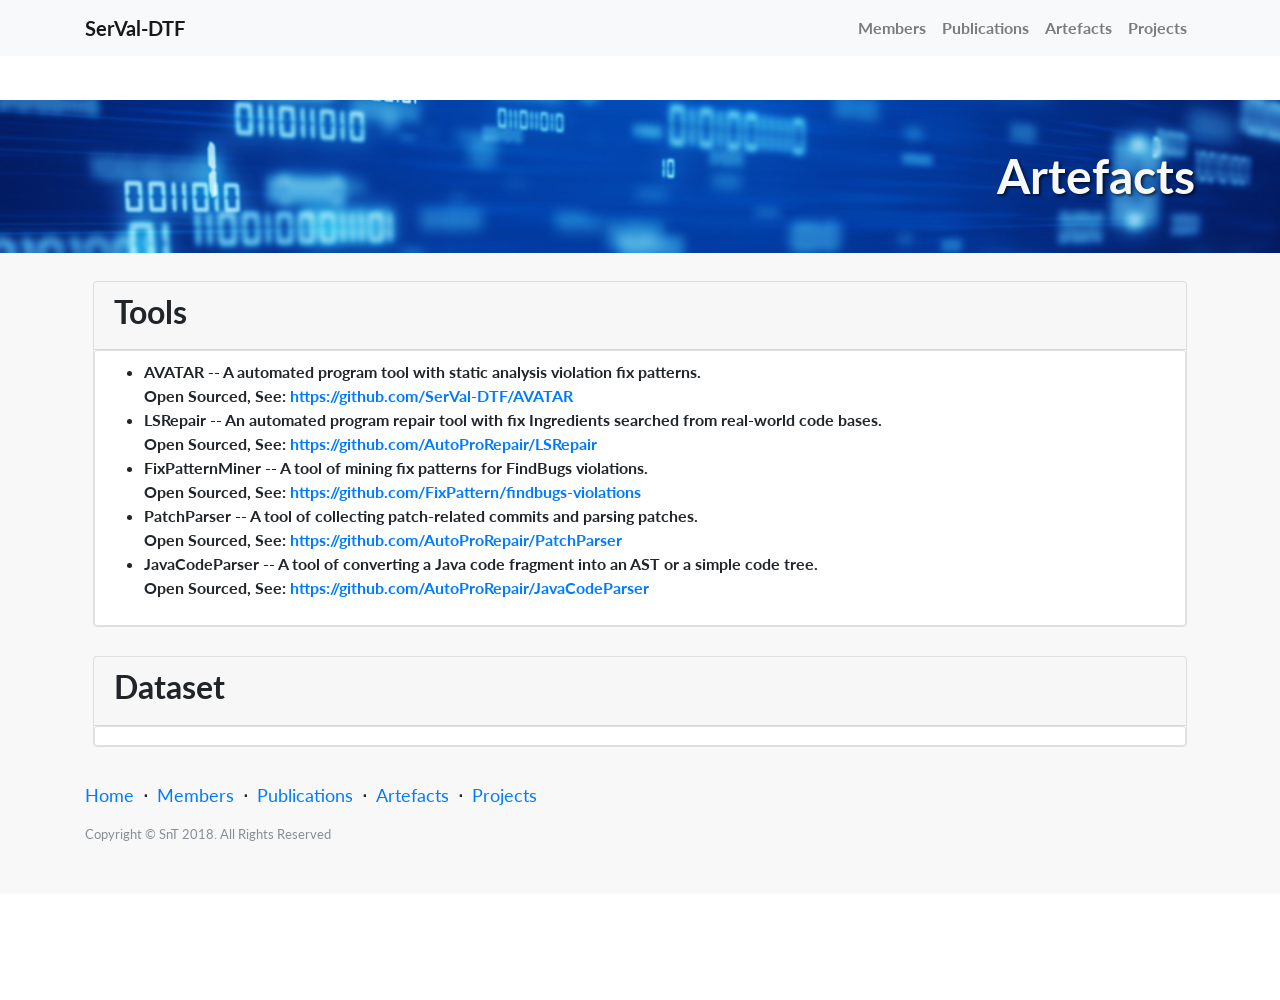
==== artefacts.html @ 21c309fd "Team website." ====
<!DOCTYPE html>
<html lang="en">

<head>

    <meta charset="utf-8">
    <meta name="viewport" content="width=device-width, initial-scale=1, shrink-to-fit=no">
    <meta name="description" content="">
    <meta name="author" content="">

    <title>SerVal-Debugging Task Force - Tools & Data</title>

    <!-- Bootstrap core CSS -->
    <link href="vendor/bootstrap/css/bootstrap.min.css" rel="stylesheet">

    <!-- Custom fonts for this template -->
    <link href="vendor/font-awesome/css/font-awesome.min.css" rel="stylesheet" type="text/css">
    <link href="https://fonts.googleapis.com/css?family=Lato:300,400,700,300italic,400italic,700italic" rel="stylesheet" type="text/css">

    <!-- Custom styles for this template -->
    <link href="css/landing-page.css" rel="stylesheet">

    <!-- Custom CSS -->
    <link href="css/user.css" rel="stylesheet">
</head>

<body>

<!-- Navigation -->
<nav class="navbar navbar-expand-lg navbar-light bg-light fixed-top">
    <div class="container">
        <!-- Brand and toggle get grouped for better mobile display -->
        <a class="navbar-brand" href="./index.html">SerVal-DTF</a>
        <button class="navbar-toggler" type="button" data-toggle="collapse" data-target="#navbarResponsive" aria-controls="navbarResponsive" aria-expanded="false" aria-label="Toggle navigation">
            <span class="navbar-toggler-icon"></span>
        </button>
        <!-- Collect the nav links, forms, and other content for toggling -->
        <div class="collapse navbar-collapse" id="navbarResponsive">
            <ul class="navbar-nav ml-auto">
                <li class="nav-item ">
                    <a class="nav-link" href="./members.html">Members</a>
                </li>
                <li class="nav-item ">
                    <a class="nav-link" href="./publication.html">Publications</a>
                </li>
                <li class="nav-item ">
                    <a class="nav-link" href="./artefacts.html">Artefacts</a>
                </li>
                <li class="nav-item ">
                    <a class="nav-link" href="./projects.html">Projects</a>
                </li>
            </ul>
        </div>
        <!-- /.navbar-collapse -->
    </div>
</nav>


<!-- Main Section -->

<aside class="banner" style="margin-top: 100px; padding-top: 50px; background: url(img/banner3.png) no-repeat center center; background-size: 100% auto;">
    <div class="container">
        <div class="row text-right">
            <div class="col-lg-12">
                <h2>Artefacts</h2>
            </div>
            <!--<div class="col-lg-6">
                <div class="row">
                    <div class="col-sm-4 icon-feature">
                        <span class="fa-stack fa-2x">
                            <i class="fa fa-file-o fa-stack-2x"></i>
                            <i class="fa fa-font fa-stack-1x"></i>
                        </span>
                        <p class="lead">Journal</p>
                    </div>
                    <div class="col-sm-4 icon-feature">
                         <span class="fa-stack fa-2x">
                            <i class="fa fa-file-o fa-stack-2x"></i>
                            <i class="fa fa-users fa-stack-1x"></i>
                         </span>
                        <p class="lead">Conference</p>
                    </div>
                    <div class="col-sm-4 icon-feature">
                        <i class="fa fa-file-text-o fa-4x"></i>
                        <p class="lead">Others</p>
                    </div>
                </div>
            </div>-->
        </div>
    </div>
</aside>

    <!-- / Main Section -->
    <section class="content-section-a" style="margin-bottom:-65pt">
        <div class="container">
            <div class="row m-2">
                <div class="card w-100"  style="margin-top:-30px;">
                    <div class="card-header">
                        <h2>Tools</h2>
                    </div>
                    <div class="card-block">
                        <div class="card-deck rounded">
                            <div class="card p-2 rounded">
                              <table>
							                  <tr>
                  								<td>
                  								  <ul>
                          						<li>
                          	  						AVATAR -- A automated program tool with static analysis violation fix patterns. <br />
                          	  						Open Sourced, See: <a href="https://github.com/SerVal-DTF/AVATAR">https://github.com/SerVal-DTF/AVATAR</a>
                          						</li>
                          						<li>
                          	  						LSRepair -- An automated program repair tool with fix Ingredients searched from real-world code bases. <br />
                          	  						Open Sourced, See: <a href="https://github.com/AutoProRepair/LSRepair">https://github.com/AutoProRepair/LSRepair</a>
                          						</li>
      						                    <li>
                          	  						FixPatternMiner -- A tool of mining fix patterns for FindBugs violations. <br />
                          	  						Open Sourced, See: <a href="https://github.com/FixPattern/findbugs-violations">https://github.com/FixPattern/findbugs-violations</a>
                          						</li>
                          						<li>
                          	  						PatchParser -- A tool of collecting patch-related commits and parsing patches. <br />
                          	  						Open Sourced, See: <a href="https://github.com/AutoProRepair/PatchParser">https://github.com/AutoProRepair/PatchParser</a>
                          						</li>
                          						<li>
                          	  						JavaCodeParser -- A tool of converting a Java code fragment into an AST or a simple code tree. <br />
                          	  						Open Sourced, See: <a href="https://github.com/AutoProRepair/JavaCodeParser">https://github.com/AutoProRepair/JavaCodeParser</a>
                          						</li>
                    						    </ul>
                  								</td>
                							  </tr>
                						  </table>
                            </div>
                        </div>
                    </div>
                </div>
            </div>
        </div>
    </section>

    <section class="content-section-a" style="height:100pt">
        <div class="container">
            <div class="row m-2">
                <div class="card w-100">
                    <div class="card-header">
                        <h2>Dataset</h2>
                    </div>
                    <div class="card-block">
                        <div class="card-deck">
                            <div class="card p-2 rounded">
                              <table>
							                  <tr>
                  								<td>
                  								</td>
                							  </tr>
                						  </table>
                				  </div>
                        </div>
                    </div>
                </div>
            </div>
        </div>
    </section>
    <!-- /Page Content -->


<!-- Footer -->
<footer>
    <div class="container">

        <ul class="list-inline">
            <li class="list-inline-item lead">
                <a href="./index.html">Home</a>
            </li>
            <li class="footer-menu-divider list-inline-item">&sdot;</li>
            <li class="list-inline-item lead">
                <a href="./members.html">Members</a>
            </li>
            <li class="footer-menu-divider list-inline-item">&sdot;</li>
            <li class="list-inline-item lead">
                <a href="./publication.html">Publications</a>
            </li>
            <li class="footer-menu-divider list-inline-item">&sdot;</li>
            <li class="list-inline-item lead">
                <a href="./artefacts.html">Artefacts</a>
            </li>
            <li class="footer-menu-divider list-inline-item">&sdot;</li>
            <li class="list-inline-item lead">
                <a href="./projects.html">Projects</a>
            </li>
        </ul>
        <p class="copyright text-muted small">Copyright &copy; SnT 2018. All Rights Reserved</p>
    </div>
</footer>

<!-- Bootstrap core JavaScript -->
<script src="vendor/jquery/jquery.min.js"></script>
<script src="vendor/popper/popper.min.js"></script>
<script src="vendor/bootstrap/js/bootstrap.min.js"></script>


</body>
</html>
---- css/landing-page.css ----
/*
 * Start Bootstrap - Landing Page (http://startbootstrap.com/)
 * Copyright 2013-2016 Start Bootstrap
 * Licensed under MIT (https://github.com/BlackrockDigital/startbootstrap/blob/gh-pages/LICENSE)
 */

body,
html {
    width: 100%;
    height: 100%;
}

body,
h1,
h2,
h3,
h4,
h5,
h6 {
    font-family: "Lato","Helvetica Neue",Helvetica,Arial,sans-serif;
    font-weight: 700;
}

.topnav {
    font-size: 14px;
}

.lead {
    font-size: 18px;
    font-weight: 400;
}

.intro-header {
    padding-top: 50px; /* If you're making other pages, make sure there is 50px of padding to make sure the navbar doesn't overlap content! */
    padding-bottom: 50px;
    text-align: center;
    color: #f8f8f8;
    background: url(../img/intro-home.jpg) no-repeat center center;
    background-size: cover;
}

.intro-message {
    position: relative;
    padding-top: 20%;
    padding-bottom: 20%;
}

.intro-message > h1 {
    margin: 0;
    text-shadow: 2px 2px 3px rgba(0,0,0,0.6);
    font-size: 5em;
}

.intro-divider {
    width: 400px;
    border-top: 1px solid #f8f8f8;
    border-bottom: 1px solid rgba(0,0,0,0.2);
}

.intro-message > h3 {
    text-shadow: 2px 2px 3px rgba(0,0,0,0.6);
}

@media(max-width:767px) {
    .intro-message {
        padding-bottom: 15%;
    }

    .intro-message > h1 {
        font-size: 3em;
    }

    ul.intro-social-buttons > li {
        display: block;
        margin-bottom: 20px;
        padding: 0;
    }

    ul.intro-social-buttons > li:last-child {
        margin-bottom: 0;
    }

    .intro-divider {
        width: 100%;
    }
}

.network-name {
    text-transform: uppercase;
    font-size: 14px;
    font-weight: 400;
    letter-spacing: 2px;
}

.content-section-a {
    padding: 50px 0;
    background-color: #f8f8f8;
}

.content-section-b {
    padding: 50px 0;
    border-top: 1px solid #e7e7e7;
    border-bottom: 1px solid #e7e7e7;
}

.section-heading {
    margin-bottom: 30px;
}

.section-heading-spacer {
    float: left;
    width: 200px;
    border-top: 3px solid #e7e7e7;
}

.banner {
    padding: 50px 0;
    color: #f8f8f8;
    /* background: url(../img/banner-bg.jpg) no-repeat center center; */
    background-color: #369;
    background-size: cover;
}

.banner h2 {
    margin: 0;
    text-shadow: 2px 2px 3px rgba(0,0,0,0.6);
    font-size: 3em;
}

.banner ul {
    margin-bottom: 0;
}

.banner-social-buttons {
    float: right;
    margin-top: 0;
}

@media(max-width:1199px) {
    ul.banner-social-buttons {
        float: left;
        margin-top: 15px;
    }
}

@media(max-width:767px) {
    .banner h2 {
        margin: 0;
        text-shadow: 2px 2px 3px rgba(0,0,0,0.6);
        font-size: 3em;
    }

    ul.banner-social-buttons > li {
        display: block;
        margin-bottom: 20px;
        padding: 0;
    }

    ul.banner-social-buttons > li:last-child {
        margin-bottom: 0;
    }
}

footer {
    padding: 50px 0;
    background-color: #f8f8f8;
}

p.copyright {
    margin: 15px 0 0;
}
---- css/user.css ----
.navbar{
  margin-bottom:0;
  border:none;
}

.navbar-brand .glyphicon{
  margin-right:6px;
}

.hero{
  background:url(../../assets/img/code.jpg) no-repeat center;
  background-size:cover;
  border:none;
}

@media (min-width:992px) {
  .hero .get-it{
    text-align:right;
    margin-top:79px;
    padding-right:30px;
  }
}

@media (max-width:992px) {
  .hero .get-it{
    text-align:center;
  }
}

@media (max-width:992px) {
  .hero .phone-preview{
    text-align:center;
  }
}

.hero .get-it h1, .hero .get-it p{
  color:#fff;
  text-shadow:2px 2px 3px rgba(0,0,0,0.3);
  margin-bottom:40px;
}

.hero .get-it .btn{
  margin-left:10px;
  margin-bottom:10px;
  text-shadow:none;
}

div.iphone-mockup{
  position:relative;
  max-width:250px;
  margin:20px;
  display:inline-block;
}

.iphone-mockup img.device{
  width:100%;
  height:auto;
}

.iphone-mockup .screen{
  position:absolute;
  width:88%;
  height:77%;
  top:12%;
  border-radius:2px;
  left:6%;
  border:1px solid #444;
  background-color:#aaa;
  overflow:hidden;
  background:url(screen-content-iphone-6.jpg);
  background-size:cover;
  background-position:center;
}

.iphone-mockup .screen:before{
  content:'';
  background-color:#fff;
  position:absolute;
  width:70%;
  height:140%;
  top:-12%;
  right:-60%;
  transform:rotate(-19deg);
  opacity:0.2;
}

.icon-feature{
  text-align:center;
}

.icon-feature .glyphicon{
  font-size:60px;
}

section.features{
  background-color:#369;
  padding:40px 0;
  color:#fff;
}

.features h2{
  color:#fff;
}

.features .icon-features{
  margin-top:15px;
}

.testimonials blockquote{
  text-align:center;
}

section.testimonials{
  margin:50px 0;
}

.site-footer{
  padding:20px 0;
  text-align:center;
}

@media (min-width:768px) {
  .site-footer h5{
    text-align:left;
  }
}

.site-footer h5{
  color:inherit;
  font-size:20px;
}

.site-footer .social-icons a:hover{
  opacity:1;
}

.site-footer .social-icons a{
  display:inline-block;
  width:32px;
  border:none;
  font-size:20px;
  border-radius:50%;
  margin:4px;
  color:#fff;
  text-align:center;
  background-color:#798FA5;
  height:32px;
  opacity:0.8;
  line-height:32px;
}

@media (min-width:768px) {
  .site-footer .social-icons{
    text-align:right;
  }
}

.authors{
  margin-bottom:0;
}

.news-icon{
  font-size:50px;
}

.tool-table tr td:nth-child(1){
  width:20%;
}

a.text-neutral:hover, a.text-neutral:focus{
  color:#999999;
}

.text-neutral{
  color:#fff;
}
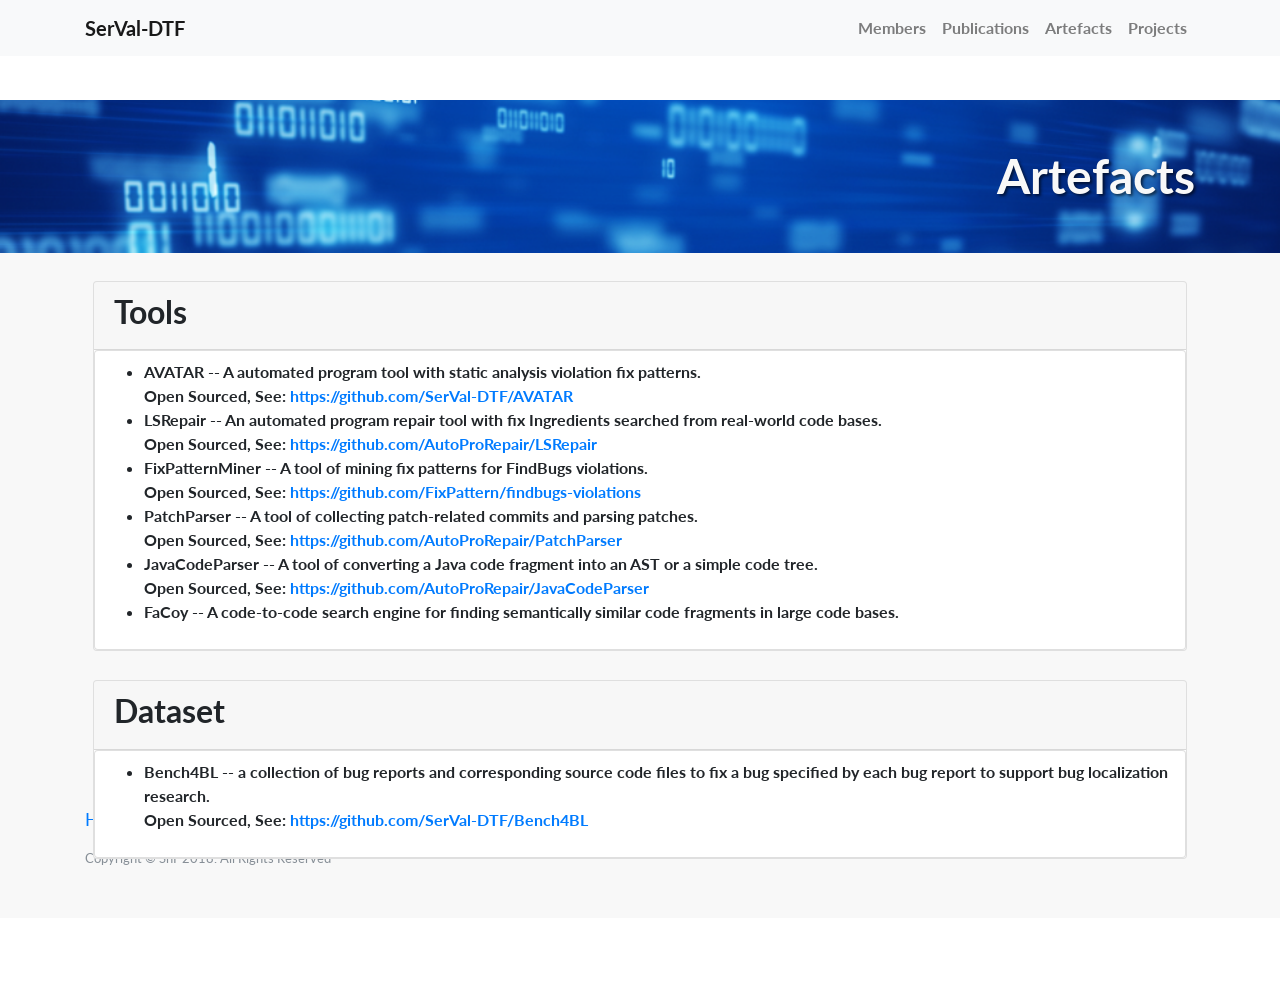
==== commit 22eddb02: "More artefacts." ====
--- a/artefacts.html
+++ b/artefacts.html
@@ -125,6 +125,10 @@
                           	  						JavaCodeParser -- A tool of converting a Java code fragment into an AST or a simple code tree. <br />
                           	  						Open Sourced, See: <a href="https://github.com/AutoProRepair/JavaCodeParser">https://github.com/AutoProRepair/JavaCodeParser</a>
                           						</li>
+                          						<li>
+                          	  						FaCoy -- A code-to-code search engine for finding semantically similar code fragments in large code bases. <br />
+                          	  						<!--Open Sourced, See: <a href=""></a>-->
+                          						</li>
                     						    </ul>
                   								</td>
                 							  </tr>
@@ -150,6 +154,12 @@
                               <table>
 							                  <tr>
                   								<td>
+                  								  <ul>
+                          						<li>
+                          	  						Bench4BL -- a collection of bug reports and corresponding source code files to fix a bug specified by each bug report to support bug localization research. <br />
+                          	  						Open Sourced, See: <a href="https://github.com/SerVal-DTF/Bench4BL">https://github.com/SerVal-DTF/Bench4BL</a>
+                          						</li>
+                    						    </ul>
                   								</td>
                 							  </tr>
                 						  </table>
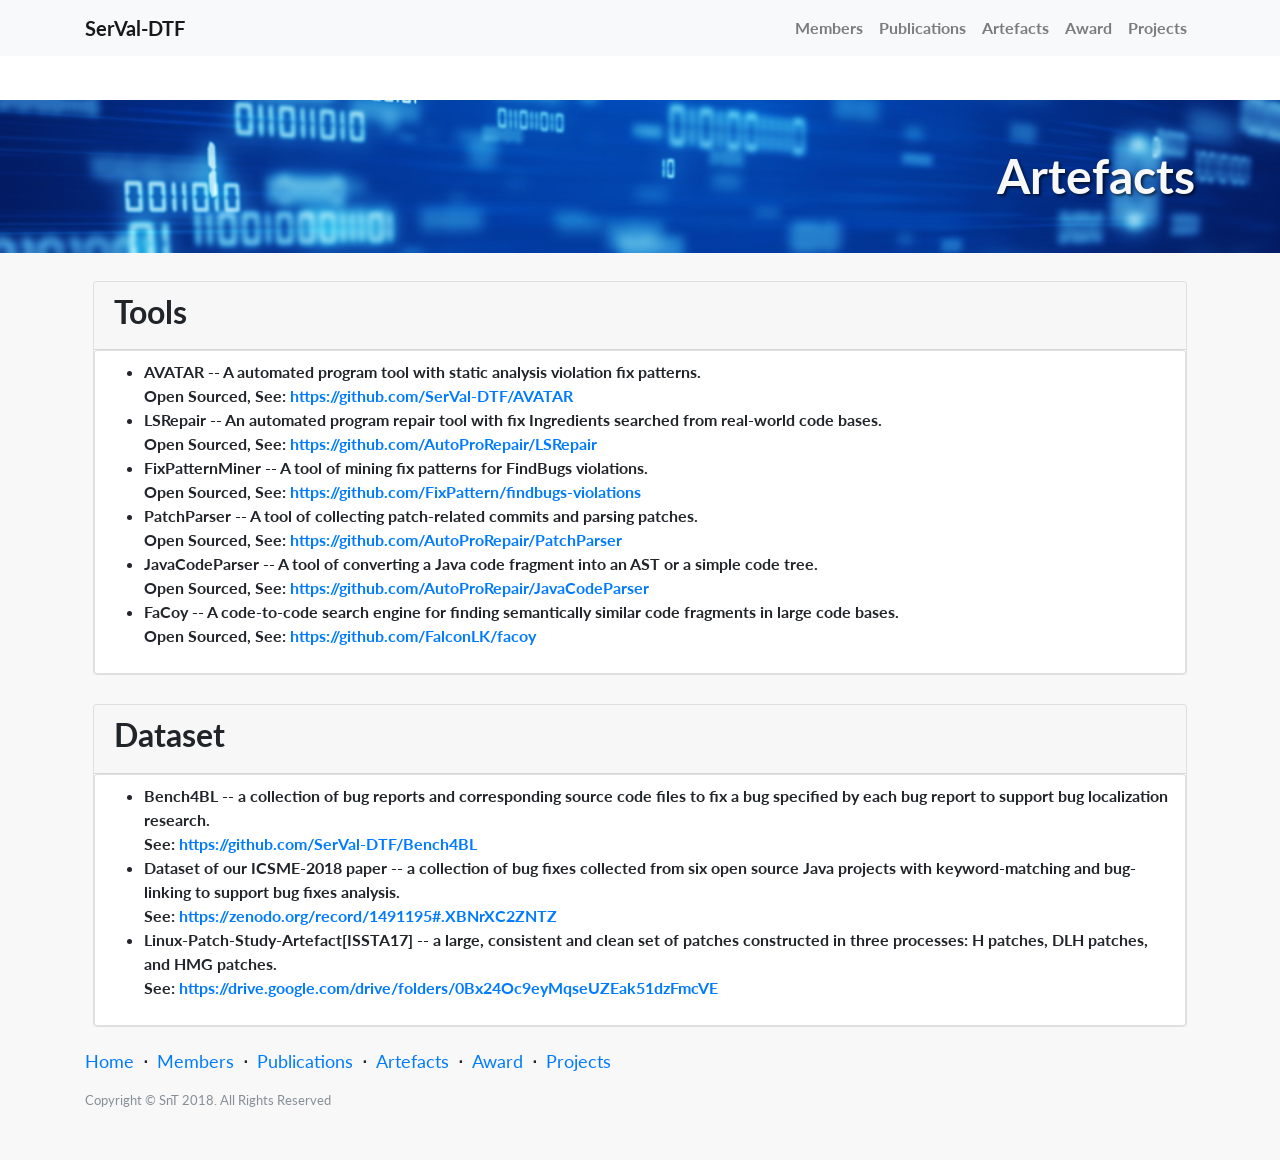
==== commit e9df6167: "More artefacts and an awards." ====
--- a/artefacts.html
+++ b/artefacts.html
@@ -45,6 +45,9 @@
                 </li>
                 <li class="nav-item ">
                     <a class="nav-link" href="./artefacts.html">Artefacts</a>
+                </li>
+                <li class="nav-item ">
+                    <a class="nav-link" href="./award.html">Award</a>
                 </li>
                 <li class="nav-item ">
                     <a class="nav-link" href="./projects.html">Projects</a>
@@ -127,7 +130,7 @@
                           						</li>
                           						<li>
                           	  						FaCoy -- A code-to-code search engine for finding semantically similar code fragments in large code bases. <br />
-                          	  						<!--Open Sourced, See: <a href=""></a>-->
+                          	  						Open Sourced, See: <a href="https://github.com/FalconLK/facoy">https://github.com/FalconLK/facoy</a>
                           						</li>
                     						    </ul>
                   								</td>
@@ -141,7 +144,7 @@
         </div>
     </section>
 
-    <section class="content-section-a" style="height:100pt">
+    <section class="content-section-a" style="margin-bottom:-65pt">
         <div class="container">
             <div class="row m-2">
                 <div class="card w-100">
@@ -157,7 +160,15 @@
                   								  <ul>
                           						<li>
                           	  						Bench4BL -- a collection of bug reports and corresponding source code files to fix a bug specified by each bug report to support bug localization research. <br />
-                          	  						Open Sourced, See: <a href="https://github.com/SerVal-DTF/Bench4BL">https://github.com/SerVal-DTF/Bench4BL</a>
+                          	  						See: <a href="https://github.com/SerVal-DTF/Bench4BL">https://github.com/SerVal-DTF/Bench4BL</a>
+                          						</li>
+                          						<li>
+                          	  						Dataset of our ICSME-2018 paper -- a collection of bug fixes collected from six open source Java projects with keyword-matching and bug-linking to support bug fixes analysis. <br />
+                          	  						See: <a href="https://zenodo.org/record/1491195#.XBNrXC2ZNTZ">https://zenodo.org/record/1491195#.XBNrXC2ZNTZ</a>
+                          						</li>
+                          						<li>
+                          	  						Linux-Patch-Study-Artefact[ISSTA17] -- a large, consistent and clean set of patches constructed in three processes: H patches, DLH patches, and HMG patches. <br />
+                          	  						See: <a href="https://drive.google.com/drive/folders/0Bx24Oc9eyMqseUZEak51dzFmcVE">https://drive.google.com/drive/folders/0Bx24Oc9eyMqseUZEak51dzFmcVE</a>
                           						</li>
                     						    </ul>
                   								</td>
@@ -195,6 +206,10 @@
             </li>
             <li class="footer-menu-divider list-inline-item">&sdot;</li>
             <li class="list-inline-item lead">
+                <a href="./award.html">Award</a>
+            </li>
+            <li class="footer-menu-divider list-inline-item">&sdot;</li>
+            <li class="list-inline-item lead">
                 <a href="./projects.html">Projects</a>
             </li>
         </ul>
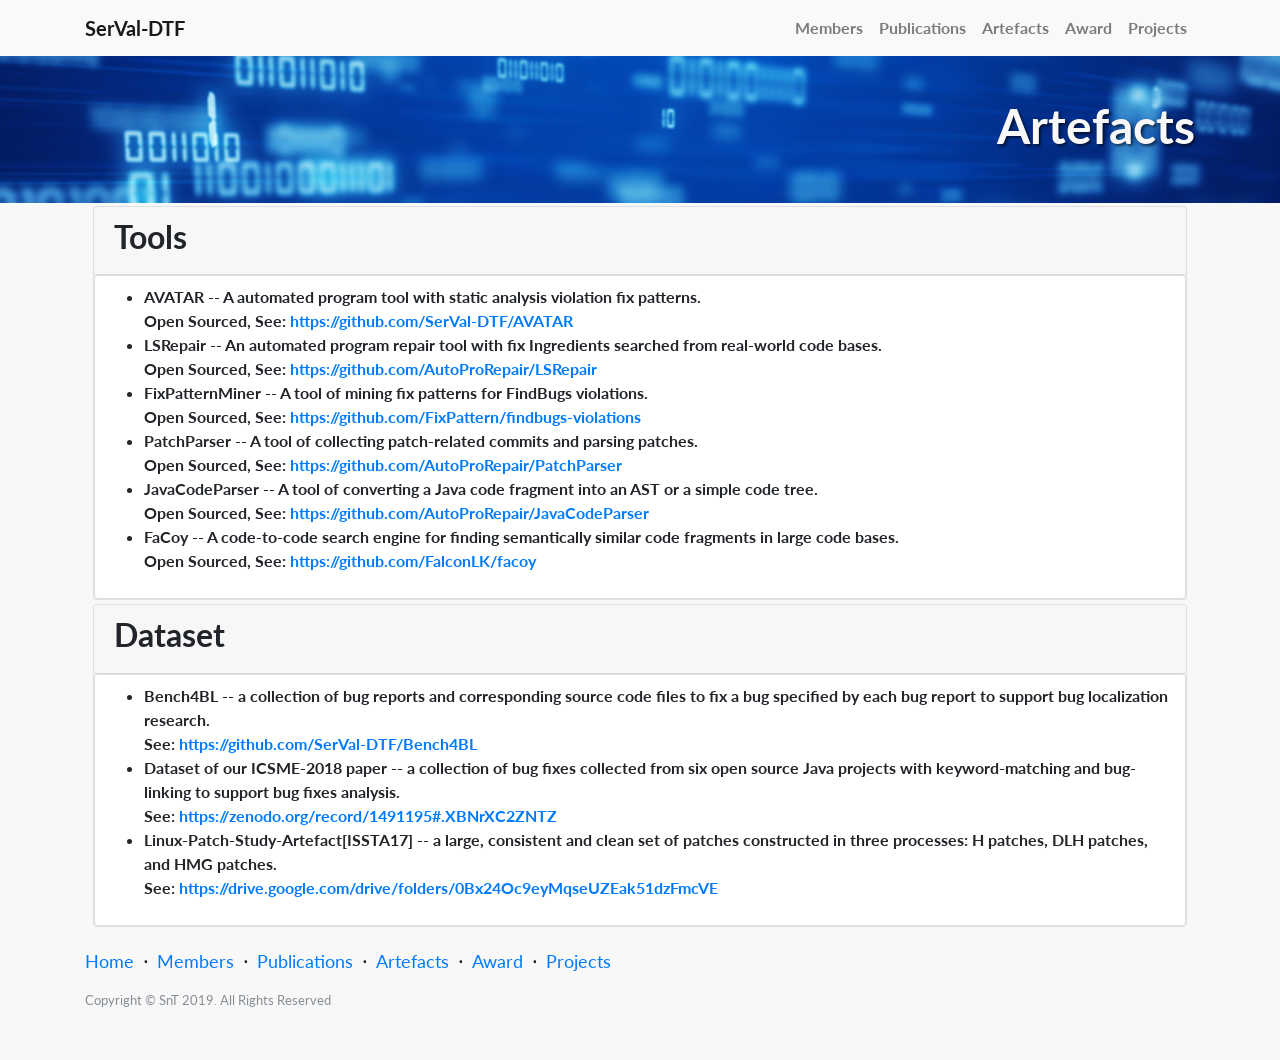
==== commit 8f2c2bbd: "Updates." ====
--- a/artefacts.html
+++ b/artefacts.html
@@ -61,7 +61,7 @@
 
 <!-- Main Section -->
 
-<aside class="banner" style="margin-top: 100px; padding-top: 50px; background: url(img/banner3.png) no-repeat center center; background-size: 100% auto;">
+<aside class="banner" style="margin-top: 50px; padding-top: 50px; background: url(img/banner3.png) no-repeat center center; background-size: 100% auto;">
     <div class="container">
         <div class="row text-right">
             <div class="col-lg-12">
@@ -97,7 +97,7 @@
     <section class="content-section-a" style="margin-bottom:-65pt">
         <div class="container">
             <div class="row m-2">
-                <div class="card w-100"  style="margin-top:-30px;">
+                <div class="card w-100" style="margin-top:-55px;">
                     <div class="card-header">
                         <h2>Tools</h2>
                     </div>
@@ -147,7 +147,7 @@
     <section class="content-section-a" style="margin-bottom:-65pt">
         <div class="container">
             <div class="row m-2">
-                <div class="card w-100">
+                <div class="card w-100" style="margin-top:-25px;">
                     <div class="card-header">
                         <h2>Dataset</h2>
                     </div>
@@ -213,7 +213,7 @@
                 <a href="./projects.html">Projects</a>
             </li>
         </ul>
-        <p class="copyright text-muted small">Copyright &copy; SnT 2018. All Rights Reserved</p>
+        <p class="copyright text-muted small">Copyright &copy; SnT 2019. All Rights Reserved</p>
     </div>
 </footer>
 
--- a/css/landing-page.css
+++ b/css/landing-page.css
@@ -32,33 +32,36 @@
 
 .intro-header {
     padding-top: 50px; /* If you're making other pages, make sure there is 50px of padding to make sure the navbar doesn't overlap content! */
-    padding-bottom: 50px;
+    padding-bottom: 5px;
     text-align: center;
     color: #f8f8f8;
-    background: url(../img/intro-home.jpg) no-repeat center center;
+    background: url(../img/new-bg-img.png) no-repeat center center;
     background-size: cover;
 }
 
 .intro-message {
     position: relative;
-    padding-top: 20%;
-    padding-bottom: 20%;
+    padding-top: 2%;
+    padding-bottom: 0%;
 }
 
 .intro-message > h1 {
     margin: 0;
-    text-shadow: 2px 2px 3px rgba(0,0,0,0.6);
+    text-shadow: 5px 5px 8px rgba(0,0,0,0.6);
     font-size: 5em;
 }
 
 .intro-divider {
-    width: 400px;
+    width: 474px;
     border-top: 1px solid #f8f8f8;
     border-bottom: 1px solid rgba(0,0,0,0.2);
+    margin-bottom: 2pt;
 }
 
 .intro-message > h3 {
-    text-shadow: 2px 2px 3px rgba(0,0,0,0.6);
+    text-shadow: 5px 5px 8px rgba(0,0,0,0.6);
+    padding-top: 10pt;
+    margin-bottom:-8pt;
 }
 
 @media(max-width:767px) {
@@ -72,7 +75,7 @@
 
     ul.intro-social-buttons > li {
         display: block;
-        margin-bottom: 20px;
+        margin-bottom:0px;
         padding: 0;
     }
 
@@ -87,9 +90,9 @@
 
 .network-name {
     text-transform: uppercase;
-    font-size: 14px;
+    font-size: 15px;
     font-weight: 400;
-    letter-spacing: 2px;
+    letter-spacing: 1.5px;
 }
 
 .content-section-a {
@@ -152,7 +155,7 @@
 
     ul.banner-social-buttons > li {
         display: block;
-        margin-bottom: 20px;
+        margin-bottom: -20px;
         padding: 0;
     }
 
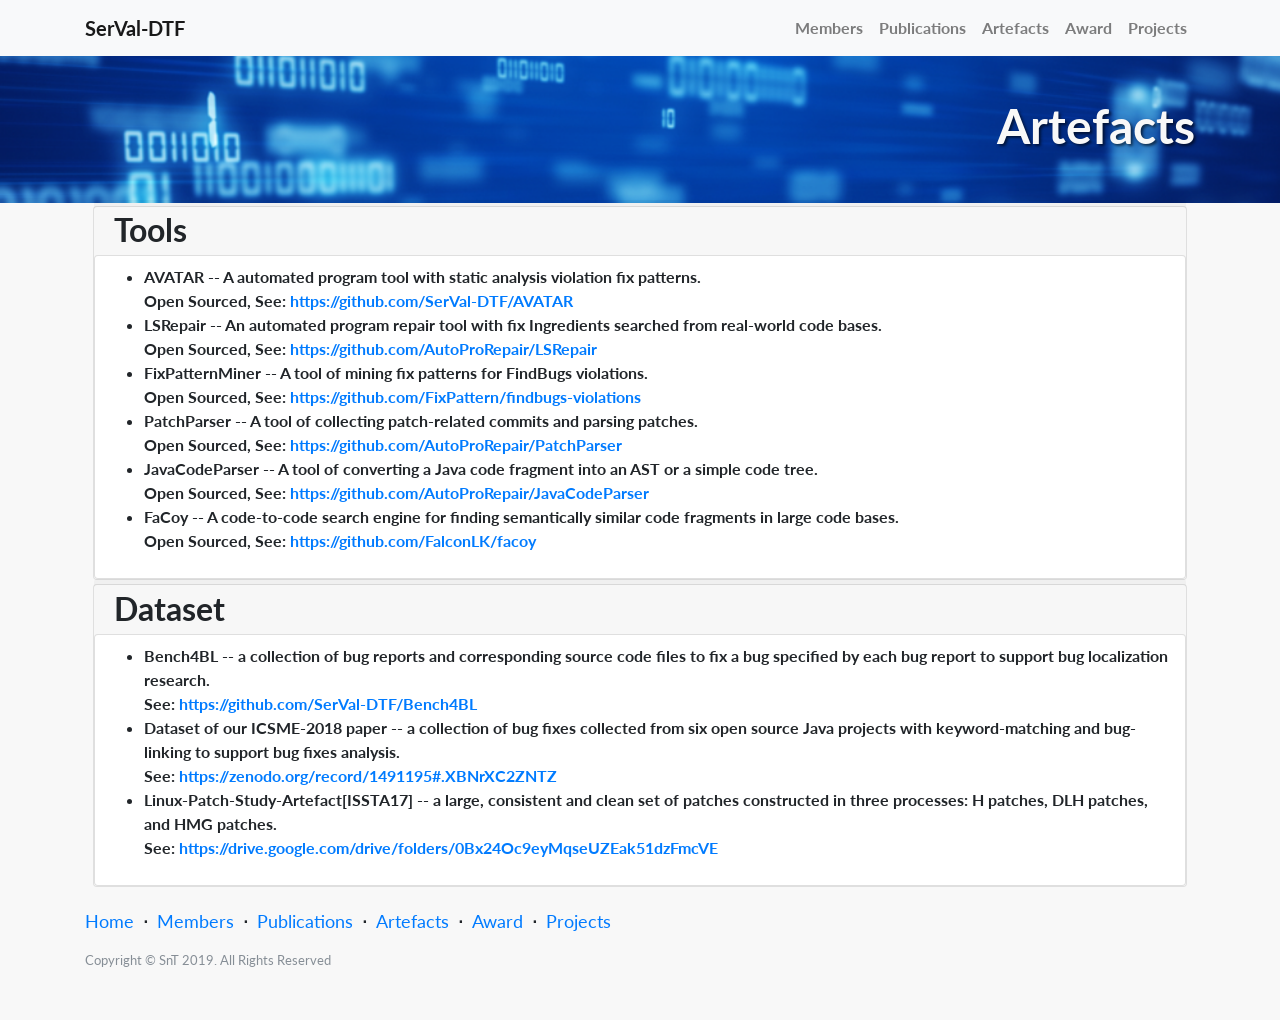
==== commit b0058b44: "Font size." ====
--- a/artefacts.html
+++ b/artefacts.html
@@ -98,7 +98,7 @@
         <div class="container">
             <div class="row m-2">
                 <div class="card w-100" style="margin-top:-55px;">
-                    <div class="card-header">
+                    <div class="card-header" style="margin-top:-5pt; margin-bottom:-10pt;font-size: 22px;">
                         <h2>Tools</h2>
                     </div>
                     <div class="card-block">
@@ -148,7 +148,7 @@
         <div class="container">
             <div class="row m-2">
                 <div class="card w-100" style="margin-top:-25px;">
-                    <div class="card-header">
+                    <div class="card-header" style="margin-top:-5pt; margin-bottom:-10pt;font-size: 22px;">
                         <h2>Dataset</h2>
                     </div>
                     <div class="card-block">
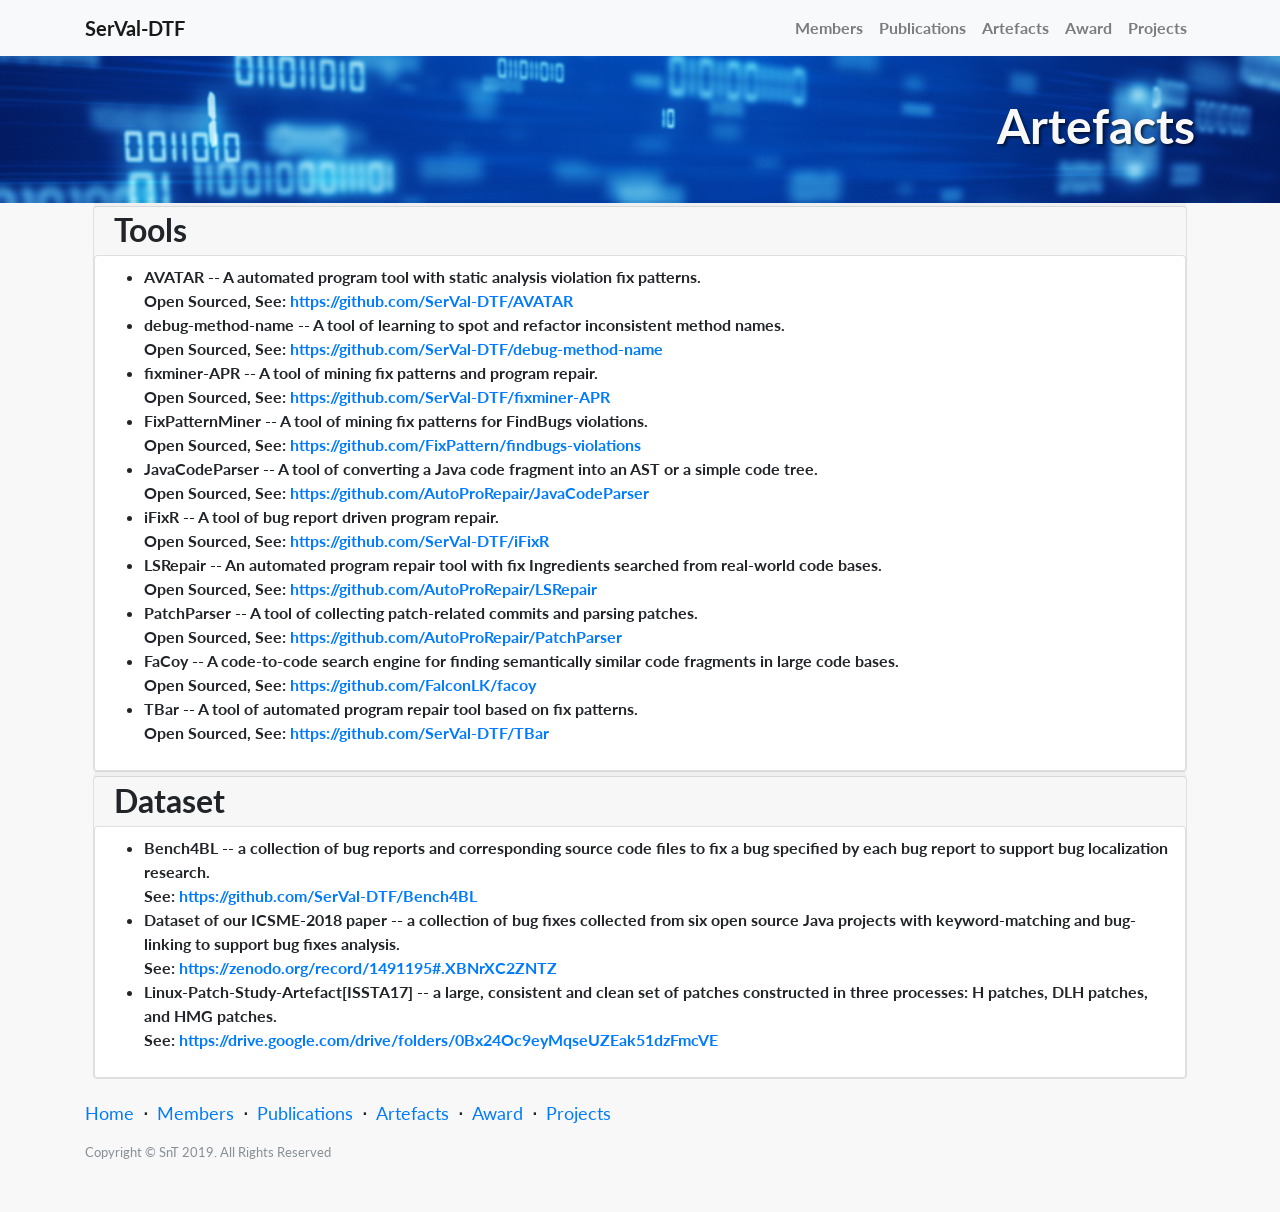
==== commit 72bec22f: "Add artefacts." ====
--- a/artefacts.html
+++ b/artefacts.html
@@ -108,30 +108,46 @@
 							                  <tr>
                   								<td>
                   								  <ul>
-                          						<li>
+                  								<li>
                           	  						AVATAR -- A automated program tool with static analysis violation fix patterns. <br />
                           	  						Open Sourced, See: <a href="https://github.com/SerVal-DTF/AVATAR">https://github.com/SerVal-DTF/AVATAR</a>
                           						</li>
-                          						<li>
-                          	  						LSRepair -- An automated program repair tool with fix Ingredients searched from real-world code bases. <br />
-                          	  						Open Sourced, See: <a href="https://github.com/AutoProRepair/LSRepair">https://github.com/AutoProRepair/LSRepair</a>
-                          						</li>
+      											<li>
+      	  											debug-method-name -- A tool of learning to spot and refactor inconsistent method names. <br />
+      	  											Open Sourced, See: <a href="https://github.com/SerVal-DTF/debug-method-name">https://github.com/SerVal-DTF/debug-method-name</a>
+      											</li>
+      											<li>
+      	  											fixminer-APR -- A tool of mining fix patterns and program repair. <br />
+      	  											Open Sourced, See: <a href="https://github.com/SerVal-DTF/fixminer-APR">https://github.com/SerVal-DTF/fixminer-APR</a>
+      											</li>
       						                    <li>
                           	  						FixPatternMiner -- A tool of mining fix patterns for FindBugs violations. <br />
                           	  						Open Sourced, See: <a href="https://github.com/FixPattern/findbugs-violations">https://github.com/FixPattern/findbugs-violations</a>
                           						</li>
                           						<li>
+                          	  						JavaCodeParser -- A tool of converting a Java code fragment into an AST or a simple code tree. <br />
+                          	  						Open Sourced, See: <a href="https://github.com/AutoProRepair/JavaCodeParser">https://github.com/AutoProRepair/JavaCodeParser</a>
+                          						</li>
+      											<li>
+      	  											iFixR -- A tool of bug report driven program repair. <br />
+      	  											Open Sourced, See: <a href="https://github.com/SerVal-DTF/iFixR">https://github.com/SerVal-DTF/iFixR</a>
+      											</li>
+                          						<li>
+                          	  						LSRepair -- An automated program repair tool with fix Ingredients searched from real-world code bases. <br />
+                          	  						Open Sourced, See: <a href="https://github.com/AutoProRepair/LSRepair">https://github.com/AutoProRepair/LSRepair</a>
+                          						</li>
+                          						<li>
                           	  						PatchParser -- A tool of collecting patch-related commits and parsing patches. <br />
                           	  						Open Sourced, See: <a href="https://github.com/AutoProRepair/PatchParser">https://github.com/AutoProRepair/PatchParser</a>
                           						</li>
                           						<li>
-                          	  						JavaCodeParser -- A tool of converting a Java code fragment into an AST or a simple code tree. <br />
-                          	  						Open Sourced, See: <a href="https://github.com/AutoProRepair/JavaCodeParser">https://github.com/AutoProRepair/JavaCodeParser</a>
-                          						</li>
-                          						<li>
                           	  						FaCoy -- A code-to-code search engine for finding semantically similar code fragments in large code bases. <br />
                           	  						Open Sourced, See: <a href="https://github.com/FalconLK/facoy">https://github.com/FalconLK/facoy</a>
                           						</li>
+      											<li>
+      	  											TBar -- A tool of automated program repair tool based on fix patterns. <br />
+      	  											Open Sourced, See: <a href="https://github.com/SerVal-DTF/TBar">https://github.com/SerVal-DTF/TBar</a>
+      											</li>
                     						    </ul>
                   								</td>
                 							  </tr>
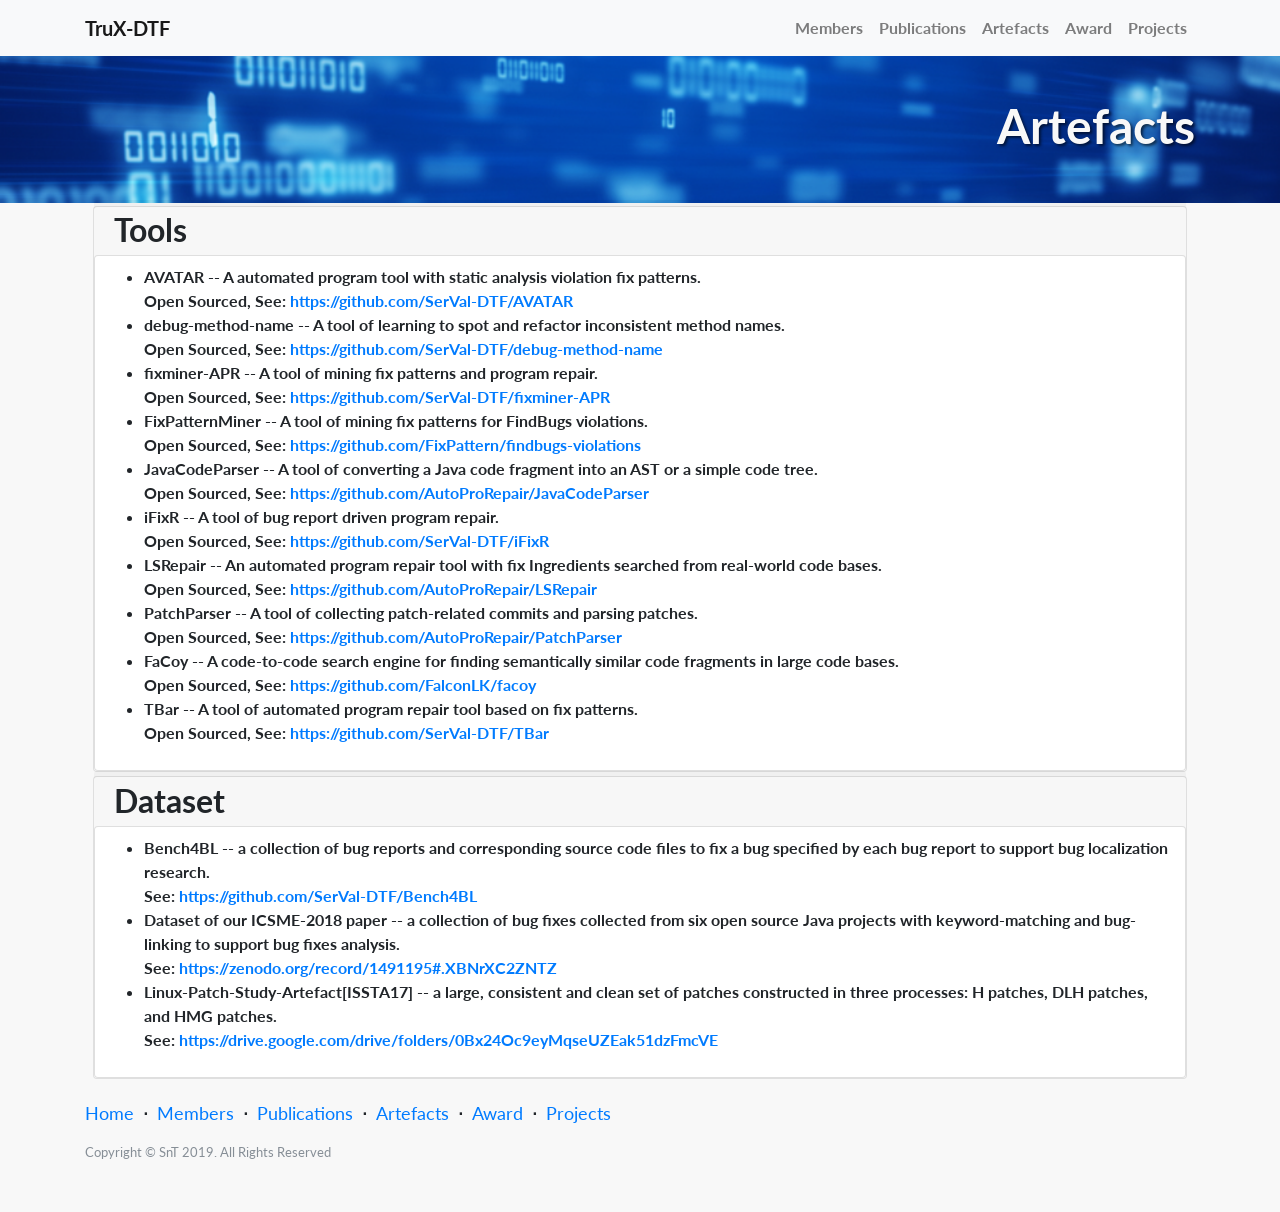
==== commit a84db338: "Add a new member." ====
--- a/artefacts.html
+++ b/artefacts.html
@@ -8,7 +8,7 @@
     <meta name="description" content="">
     <meta name="author" content="">
 
-    <title>SerVal-Debugging Task Force - Tools & Data</title>
+    <title>TruX-Debugging Task Force - Tools & Data</title>
 
     <!-- Bootstrap core CSS -->
     <link href="vendor/bootstrap/css/bootstrap.min.css" rel="stylesheet">
@@ -30,7 +30,7 @@
 <nav class="navbar navbar-expand-lg navbar-light bg-light fixed-top">
     <div class="container">
         <!-- Brand and toggle get grouped for better mobile display -->
-        <a class="navbar-brand" href="./index.html">SerVal-DTF</a>
+        <a class="navbar-brand" href="./index.html">TruX-DTF</a>
         <button class="navbar-toggler" type="button" data-toggle="collapse" data-target="#navbarResponsive" aria-controls="navbarResponsive" aria-expanded="false" aria-label="Toggle navigation">
             <span class="navbar-toggler-icon"></span>
         </button>
@@ -240,4 +240,4 @@
 
 
 </body>
-</html>+</html>
--- a/css/landing-page.css
+++ b/css/landing-page.css
@@ -52,7 +52,7 @@
 }
 
 .intro-divider {
-    width: 474px;
+    width: 550px;
     border-top: 1px solid #f8f8f8;
     border-bottom: 1px solid rgba(0,0,0,0.2);
     margin-bottom: 2pt;
